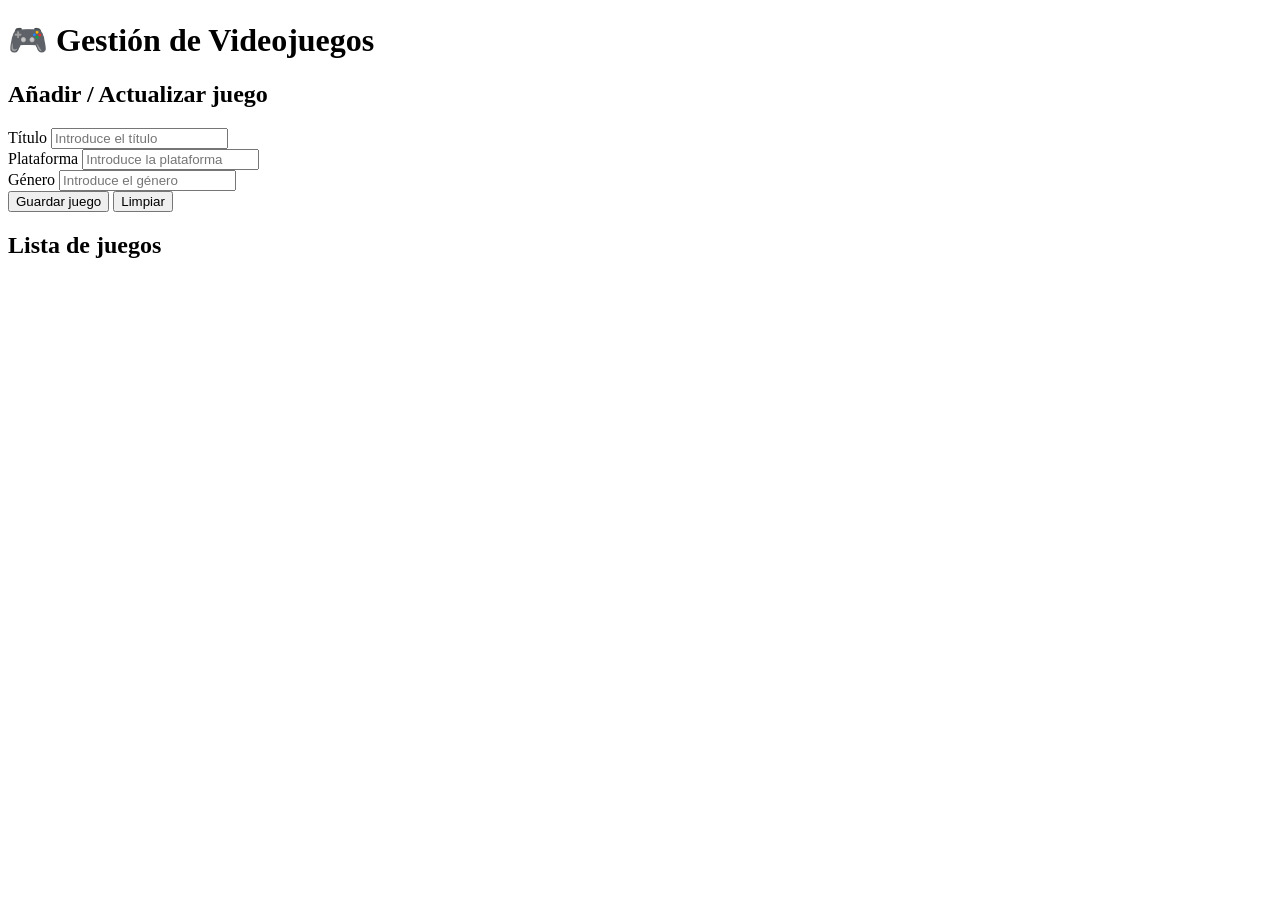
==== frontend/index.html @ 21a728a9 "terminado" ====
<!DOCTYPE html>
<html lang="es">
<head>
    <meta charset="UTF-8">
    <meta name="viewport" content="width=device-width, initial-scale=1.0">
    <title>Gestión de Videojuegos</title>
    <link rel="stylesheet" href="/css/style.css">
</head>
<body onload="cargarJuegos()">

<div class="container">
    <h1>🎮 Gestión de Videojuegos</h1>

    <section class="form-section">
        <h2>Añadir / Actualizar juego</h2>
        <form id="juegoForm">
            <input type="hidden" id="juegoId">

            <div class="form-group">
                <label for="titulo">Título</label>
                <input type="text" id="titulo" placeholder="Introduce el título" required>
            </div>

            <div class="form-group">
                <label for="plataforma">Plataforma</label>
                <input type="text" id="plataforma" placeholder="Introduce la plataforma" required>
            </div>

            <div class="form-group">
                <label for="genero">Género</label>
                <input type="text" id="genero" placeholder="Introduce el género" required>
            </div>

            <div class="buttons">
                <button type="submit">Guardar juego</button>
                <button type="button" class="secondary" onclick="limpiarFormulario()">Limpiar</button>
            </div>
        </form>
    </section>

    <section class="list-section">
        <h2>Lista de juegos</h2>
        <div id="mensaje"></div>
        <div id="juegos" class="juegos-grid"></div>
    </section>
</div>

<script src="/js/app.js"></script>
</body>
</html>
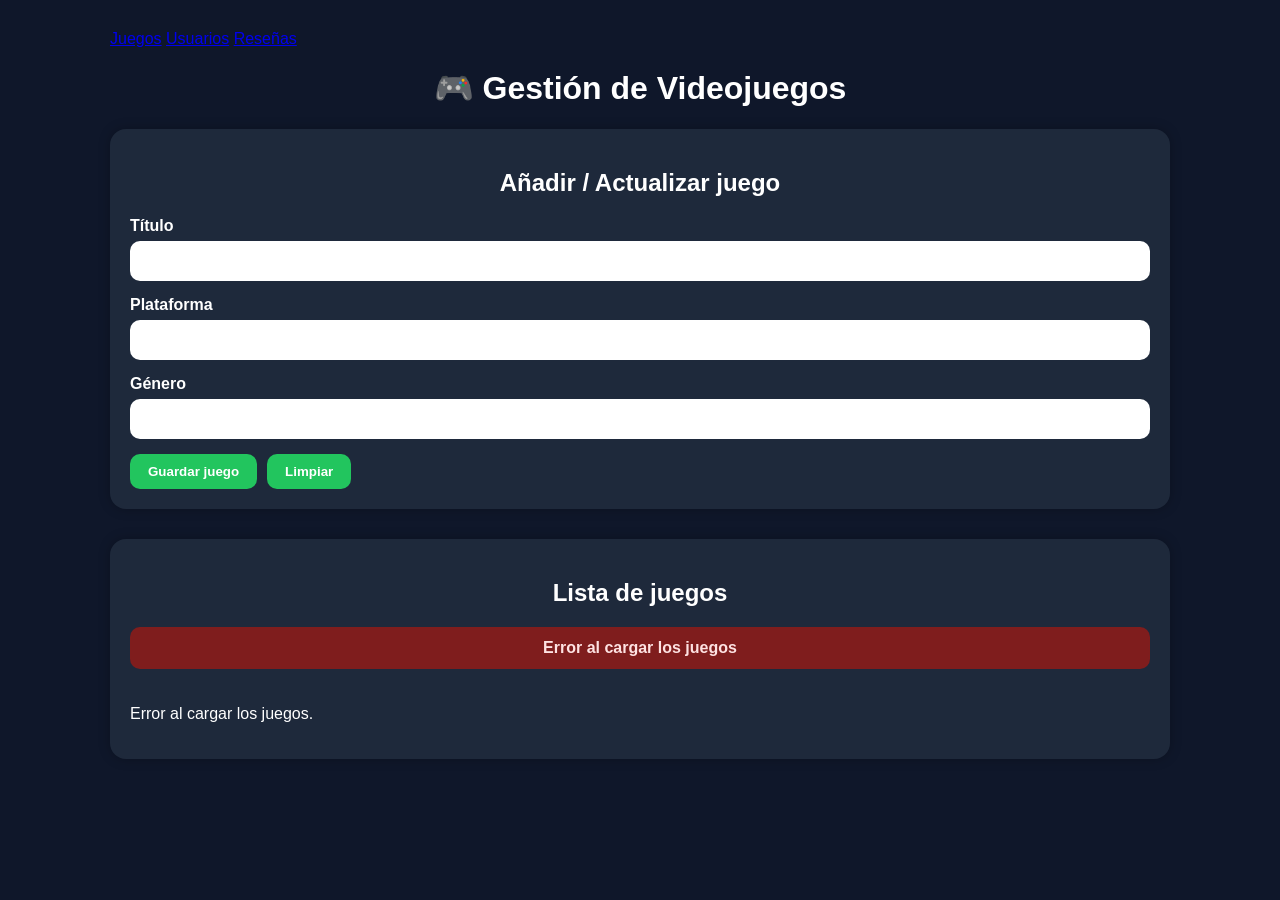
==== commit b54d0c6d: "listo" ====
--- a/frontend/index.html
+++ b/frontend/index.html
@@ -4,11 +4,18 @@
     <meta charset="UTF-8">
     <meta name="viewport" content="width=device-width, initial-scale=1.0">
     <title>Gestión de Videojuegos</title>
-    <link rel="stylesheet" href="/css/style.css">
+    <link rel="stylesheet" href="./css/style.css">
 </head>
 <body onload="cargarJuegos()">
 
 <div class="container">
+
+    <nav class="top-nav">
+        <a href="./index.html">Juegos</a>
+        <a href="./usuarios.html">Usuarios</a>
+        <a href="./resenas.html">Reseñas</a>
+    </nav>
+
     <h1>🎮 Gestión de Videojuegos</h1>
 
     <section class="form-section">
@@ -18,22 +25,22 @@
 
             <div class="form-group">
                 <label for="titulo">Título</label>
-                <input type="text" id="titulo" placeholder="Introduce el título" required>
+                <input type="text" id="titulo" required>
             </div>
 
             <div class="form-group">
                 <label for="plataforma">Plataforma</label>
-                <input type="text" id="plataforma" placeholder="Introduce la plataforma" required>
+                <input type="text" id="plataforma" required>
             </div>
 
             <div class="form-group">
                 <label for="genero">Género</label>
-                <input type="text" id="genero" placeholder="Introduce el género" required>
+                <input type="text" id="genero" required>
             </div>
 
             <div class="buttons">
                 <button type="submit">Guardar juego</button>
-                <button type="button" class="secondary" onclick="limpiarFormulario()">Limpiar</button>
+                <button type="button" onclick="limpiarFormulario()">Limpiar</button>
             </div>
         </form>
     </section>
@@ -43,8 +50,9 @@
         <div id="mensaje"></div>
         <div id="juegos" class="juegos-grid"></div>
     </section>
+
 </div>
 
-<script src="/js/app.js"></script>
+<script src="./js/app.js"></script>
 </body>
-</html>+</html>
--- a/frontend/css/style.css
+++ b/frontend/css/style.css
@@ -0,0 +1,131 @@
+* {
+    box-sizing: border-box;
+}
+
+body {
+    margin: 0;
+    font-family: Arial, sans-serif;
+    background: #0f172a;
+    color: white;
+}
+
+.container {
+    width: 90%;
+    max-width: 1100px;
+    margin: 0 auto;
+    padding: 30px 20px 50px;
+}
+
+h1, h2 {
+    text-align: center;
+}
+
+.form-section,
+.list-section {
+    background: #1e293b;
+    padding: 20px;
+    border-radius: 16px;
+    margin-bottom: 30px;
+    box-shadow: 0 0 12px rgba(0, 0, 0, 0.25);
+}
+
+.form-group {
+    display: flex;
+    flex-direction: column;
+    margin-bottom: 15px;
+}
+
+label {
+    margin-bottom: 6px;
+    font-weight: bold;
+}
+
+input {
+    padding: 12px;
+    border: none;
+    border-radius: 10px;
+    outline: none;
+    font-size: 14px;
+}
+
+.buttons,
+.card-buttons {
+    display: flex;
+    gap: 10px;
+    flex-wrap: wrap;
+}
+
+button {
+    padding: 10px 18px;
+    border: none;
+    border-radius: 10px;
+    background: #22c55e;
+    color: white;
+    font-weight: bold;
+    cursor: pointer;
+    transition: 0.2s;
+}
+
+button:hover {
+    opacity: 0.9;
+}
+
+button.secondary {
+    background: #64748b;
+}
+
+button.danger {
+    background: #ef4444;
+}
+
+.juegos-grid {
+    display: grid;
+    grid-template-columns: repeat(auto-fit, minmax(240px, 1fr));
+    gap: 20px;
+    margin-top: 20px;
+}
+
+.card {
+    background: #0f172a;
+    border-radius: 14px;
+    padding: 18px;
+    box-shadow: 0 0 10px rgba(0, 0, 0, 0.3);
+}
+
+.card h3 {
+    margin-top: 0;
+    color: #ffffff;
+}
+
+.card p {
+    margin: 8px 0;
+}
+
+.mensaje {
+    margin: 15px 0;
+    padding: 12px;
+    border-radius: 10px;
+    font-weight: bold;
+    text-align: center;
+}
+
+.mensaje.ok {
+    background: #14532d;
+    color: #dcfce7;
+}
+
+.mensaje.error {
+    background: #7f1d1d;
+    color: #fee2e2;
+}
+
+@media (max-width: 600px) {
+    .buttons,
+    .card-buttons {
+        flex-direction: column;
+    }
+
+    button {
+        width: 100%;
+    }
+}
